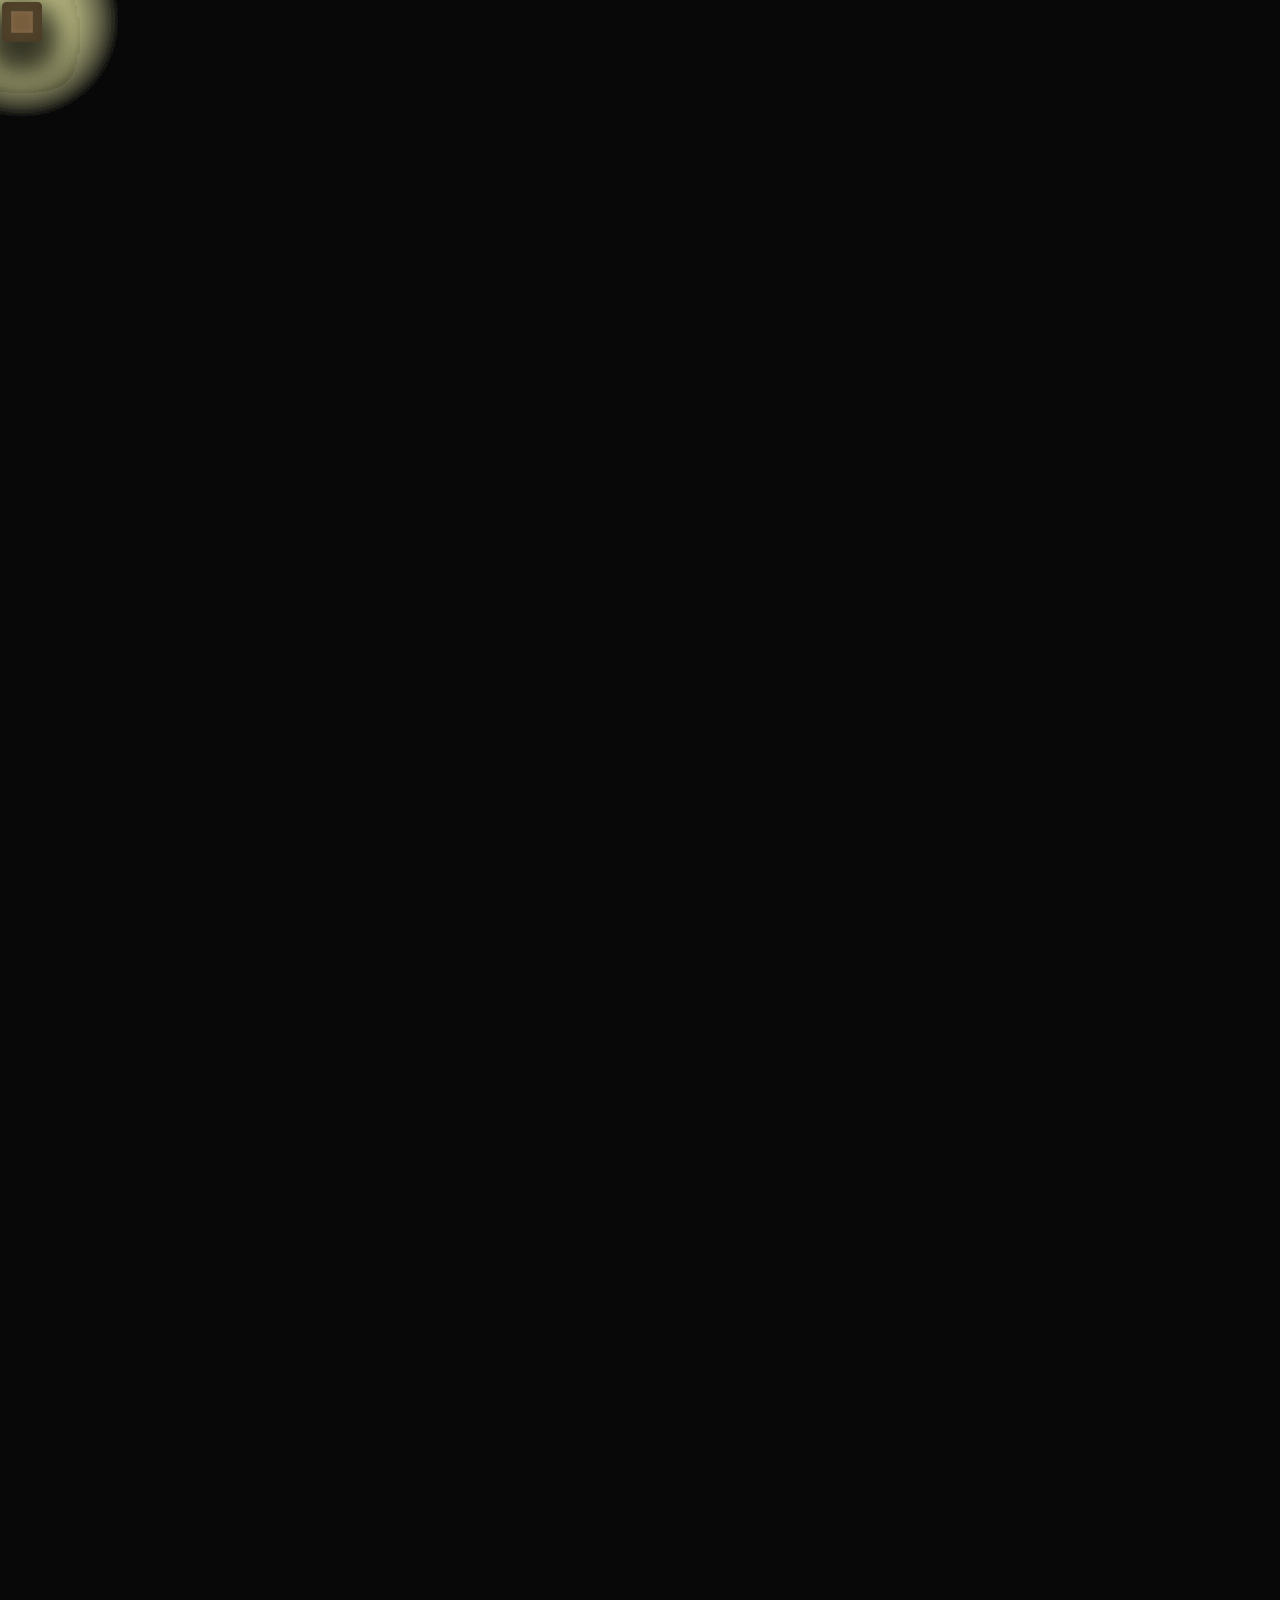
==== event/index.html @ 6b0bb9aa "loc-15062026" ====
<!DOCTYPE html>
<html lang="vi">
<head>
    <meta charset="UTF-8">
    <meta name="viewport" content="width=device-width, initial-scale=1.0">
    <title>Các sự kiện
    </title>
    <link rel="stylesheet" href="style.css">
</head>
<body>
<div class="bg-layer bg1"></div>
<div class="bg-layer bg2"></div>
<div class="bg-layer bg3"></div>

<div class="gallery"></div>

<div class="overlay">

    <button class="close-btn"><img src="../img/funcbut/back_bl.png" alt="back"></button>

    <div class="viewer-frame">
        <img id="viewerImage">
    </div>

    <div class="info-box">
        <h2 id="viewerTitle"></h2>
        <div id="viewerDate"></div>
        <p id="viewerInfo"></p>
    </div>

</div>

<script src="script.js"></script>

</body>
</html>
---- event/style.css ----
*{
    margin:0;
    padding:0;
    box-sizing:border-box;
}

html,
body{
    width:100%;
    height:100%;
    overflow-x:hidden;
}

body{
    background:#080808;
    font-family:Arial,sans-serif;
    color:white;
}

/* =========================
   GALLERY
========================= */

.gallery{
    position:fixed;

    left:0;
    top:0;

    width:100%;
    height:100vh;

    pointer-events:none;
}

.frame{

    position:absolute;

    pointer-events:auto;

    background:rgb(102, 71, 44);

    padding:12px;

    border:10px solid #3a2919;
    border-radius: 5px;

    box-shadow:
        0 15px 35px rgba(0,0,0,.65),
        inset 0 0 8px rgba(255,255,255,.12);

    cursor:pointer;

    transition:
        transform .3s ease,
        box-shadow .3s ease;
}

.frame:hover{

    transform:
        translateY(-8px)
        scale(1.05);

    box-shadow:
        0 25px 50px rgba(0,0,0,.8);
}

.frame img{

    width:100%;
    height:100%;

    display:block;

    object-fit:cover;
}

/* spotlight */

.frame::before{

    content:"";

    position:absolute;

    width:220px;
    height:220px;

    left:50%;
    top:-100px;

    transform:translateX(-50%);

    background:
        radial-gradient(
            rgba(255,255,180,.13),
            transparent 70%
        );

    pointer-events:none;
}

.overlay{

    position:fixed;
    inset:0;

    background:rgba(0,0,0,.88);

    display:flex;
    justify-content:center;
    align-items:center;

    opacity:0;
    pointer-events:none;

    transition:.25s;

    z-index:9999;
}

.overlay.active{

    opacity:1;
    pointer-events:auto;
}

.viewer-frame{

    background:#362617;

    padding:18px;

    border:12px solid #24190f;

    box-shadow:
        0 0 60px rgba(0,0,0,.9);
}

.viewer-frame img{

    display:block;

    max-width:75vw;
    max-height:80vh;
}

/* close */

.close-btn{

    position:absolute;

    top:25px;
    right:25px;

    width:52px;
    height:52px;

    border:none;

    border-radius:50%;

    font-size:24px;

    cursor:pointer;
}

/* info */

.info-box{

    position:absolute;

    right:30px;
    bottom:30px;

    width:320px;

    padding:20px;

    background:rgba(20,20,20,.95);

    border-left:4px solid gold;
}

#viewerDate{

    margin:10px 0;

    color:#bbb;
}

.bg-layer{

    position:fixed;

    inset:0;

    background-size:cover;
    background-position:center;

    filter:blur(5px);

    transform:scale(1.1);

    transition:
        opacity .8s linear;

    pointer-events:none;

    z-index:-10;

    opacity:0;
}

.bg1{
    background-image:url("../img/fotoexhi/bg1.png");
    opacity:1;
}

.bg2{
    background-image:url("../img/fotoexhi/bg2.png");
}

.bg3{
    background-image:url("../img/fotoexhi/bg3.png");
}

.breakpoint{

    position:absolute;

    top:0;

    width:250px;
    height:100vh;

    pointer-events:none;
}

.breakpoint-line{

    position:absolute;

    left:50%;

    width:4px;
    height:100%;

    transform:translateX(-50%);

    background:
    linear-gradient(
        transparent,
        rgba(255,255,255,.85),
        transparent
    );
}

.breakpoint-label{

    position:absolute;

    left:50%;
    top:50%;

    transform:
        translate(-50%,-50%)
        rotate(-90deg);

    font-size:58px;

    font-weight:700;

    letter-spacing:8px;

    color:white;

    text-shadow:
        0 0 20px rgba(255,255,255,.5);
}
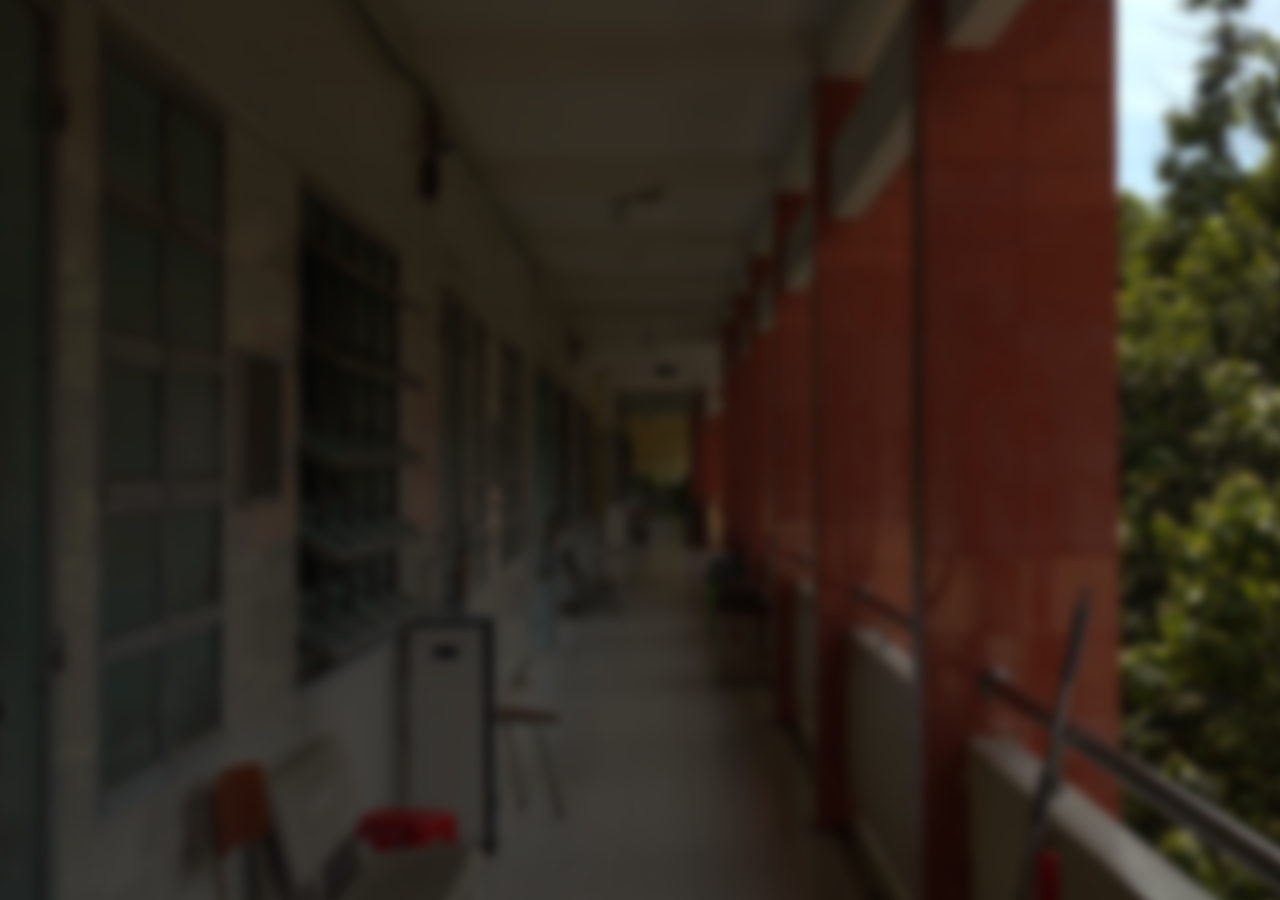
==== commit 45d8ca15: "loc-16062026" ====
--- a/event/index.html
+++ b/event/index.html
@@ -8,9 +8,11 @@
     <link rel="stylesheet" href="style.css">
 </head>
 <body>
+
 <div class="bg-layer bg1"></div>
 <div class="bg-layer bg2"></div>
 <div class="bg-layer bg3"></div>
+<div class="bg-layer bg4"></div>
 
 <div class="gallery"></div>
 
--- a/event/style.css
+++ b/event/style.css
@@ -17,13 +17,10 @@
     color:white;
 }
 
-/* =========================
-   GALLERY
-========================= */
 
 .gallery{
     position:fixed;
-
+    z-index: 10;
     left:0;
     top:0;
 
@@ -38,12 +35,12 @@
     position:absolute;
 
     pointer-events:auto;
-
-    background:rgb(102, 71, 44);
+    
+    background:#362617ec;
 
     padding:12px;
 
-    border:10px solid #3a2919;
+    border:12px solid #16130fb2;
     border-radius: 5px;
 
     box-shadow:
@@ -129,11 +126,13 @@
 
 .viewer-frame{
 
-    background:#362617;
+
+    
+    background:#362617ec;
 
     padding:18px;
 
-    border:12px solid #24190f;
+    border:12px solid #16130fb2;
 
     box-shadow:
         0 0 60px rgba(0,0,0,.9);
@@ -211,7 +210,7 @@
 
     pointer-events:none;
 
-    z-index:-10;
+    z-index:0;
 
     opacity:0;
 }
@@ -228,6 +227,11 @@
 .bg3{
     background-image:url("../img/fotoexhi/bg3.png");
 }
+
+.bg4{
+    background-image:url("../img/fotoexhi/bg4.png");
+}
+
 
 .breakpoint{
 
@@ -281,4 +285,42 @@
 
     text-shadow:
         0 0 20px rgba(255,255,255,.5);
+}
+
+#loadingScreen{
+    position:fixed;
+    inset:0;
+    background:#000;
+    display:flex;
+    justify-content:center;
+    align-items:center;
+    z-index:99999;
+}
+
+.spinner{
+    width:120px;
+    animation:spin 1s linear infinite;
+}
+
+@keyframes spin{
+    from{ transform:rotate(0deg); }
+    to{ transform:rotate(-360deg); }
+}
+
+
+#loadingScreen.hide{
+    opacity:0;
+    pointer-events:none;
+}
+/* .gallery-wrapper{
+    opacity:0;
+    transform:translateY(20px);
+    transition:
+        opacity 1s ease,
+        transform 1s ease;
+} */
+
+.gallery-wrapper.show{
+    opacity:1;
+    transform:translateY(0);
 }
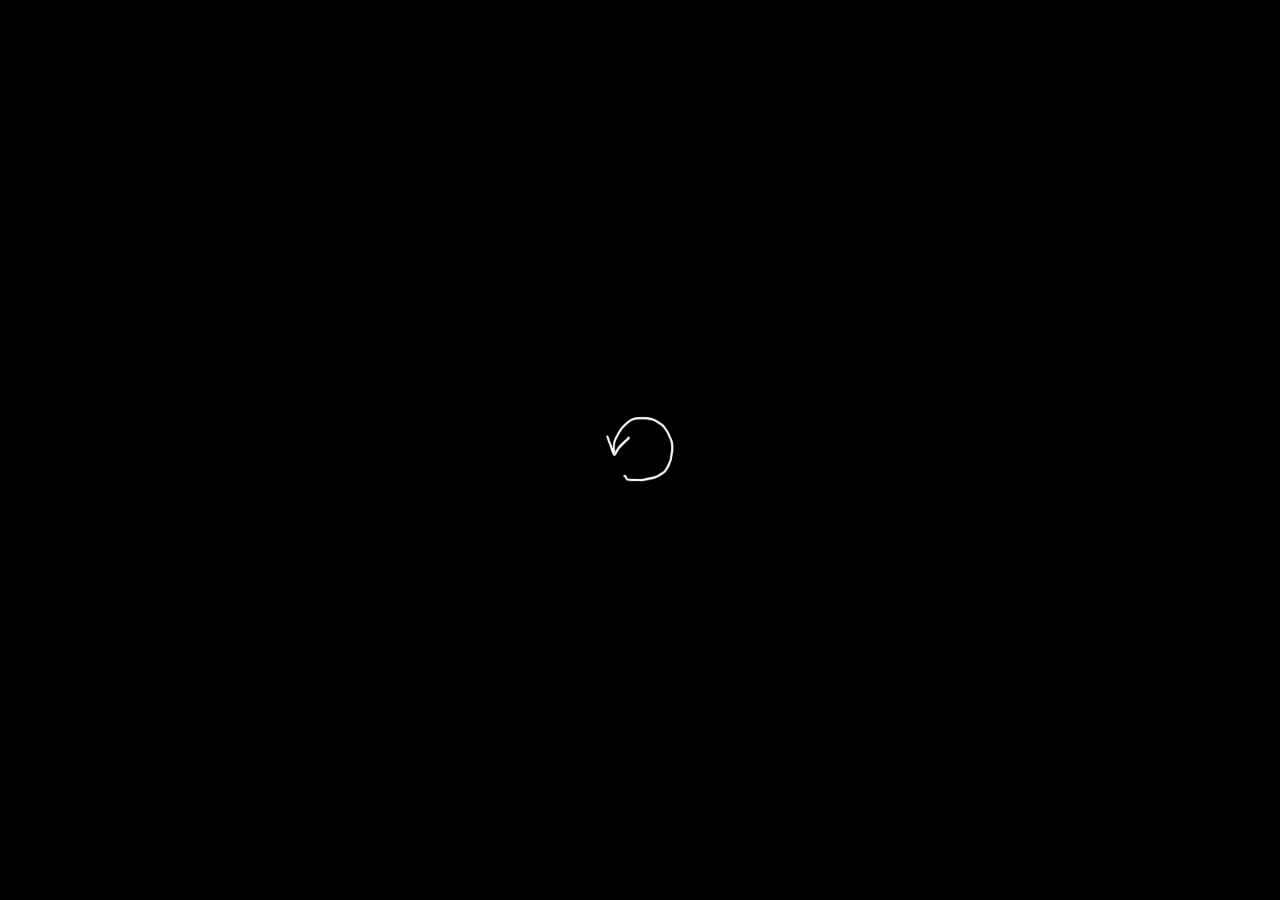
==== commit ab22900e: "loc-16062026-2" ====
--- a/event/index.html
+++ b/event/index.html
@@ -8,7 +8,7 @@
     <link rel="stylesheet" href="style.css">
 </head>
 <body>
-
+<div id="loadingScreen"> <img src="../img/funcbut/loading.png" class="spinner"> </div>
 <div class="bg-layer bg1"></div>
 <div class="bg-layer bg2"></div>
 <div class="bg-layer bg3"></div>
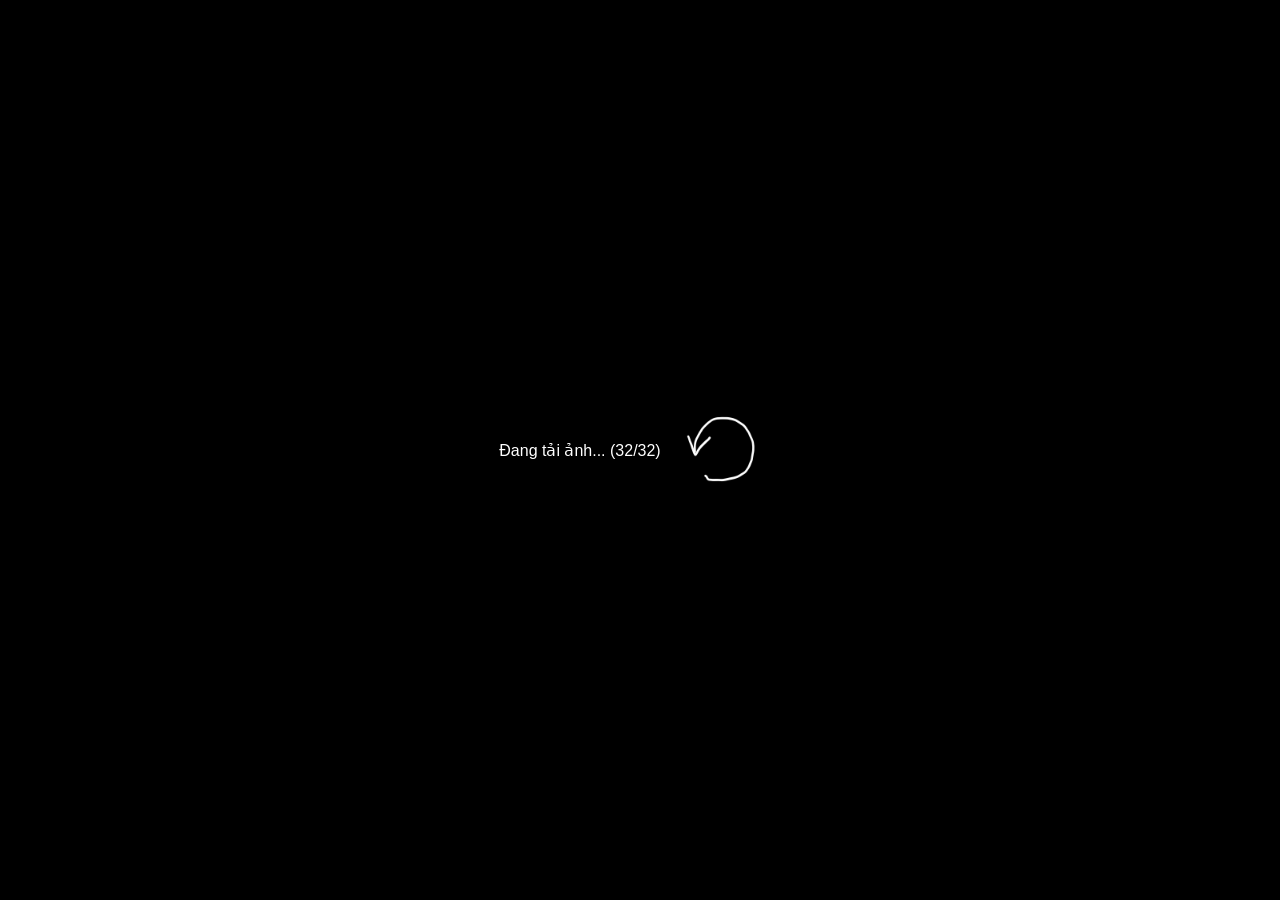
==== commit 0902f7e5: "loc-16062026-3" ====
--- a/event/index.html
+++ b/event/index.html
@@ -7,8 +7,13 @@
     </title>
     <link rel="stylesheet" href="style.css">
 </head>
-<body>
-<div id="loadingScreen"> <img src="../img/funcbut/loading.png" class="spinner"> </div>
+<body>=
+<div id="loadingScreen">
+    <div class="loading-text">
+        Đang tải ảnh... (0/30)
+    </div> 
+    <img src="../img/funcbut/loading.png" class="spinner"> 
+</div>
 <div class="bg-layer bg1"></div>
 <div class="bg-layer bg2"></div>
 <div class="bg-layer bg3"></div>
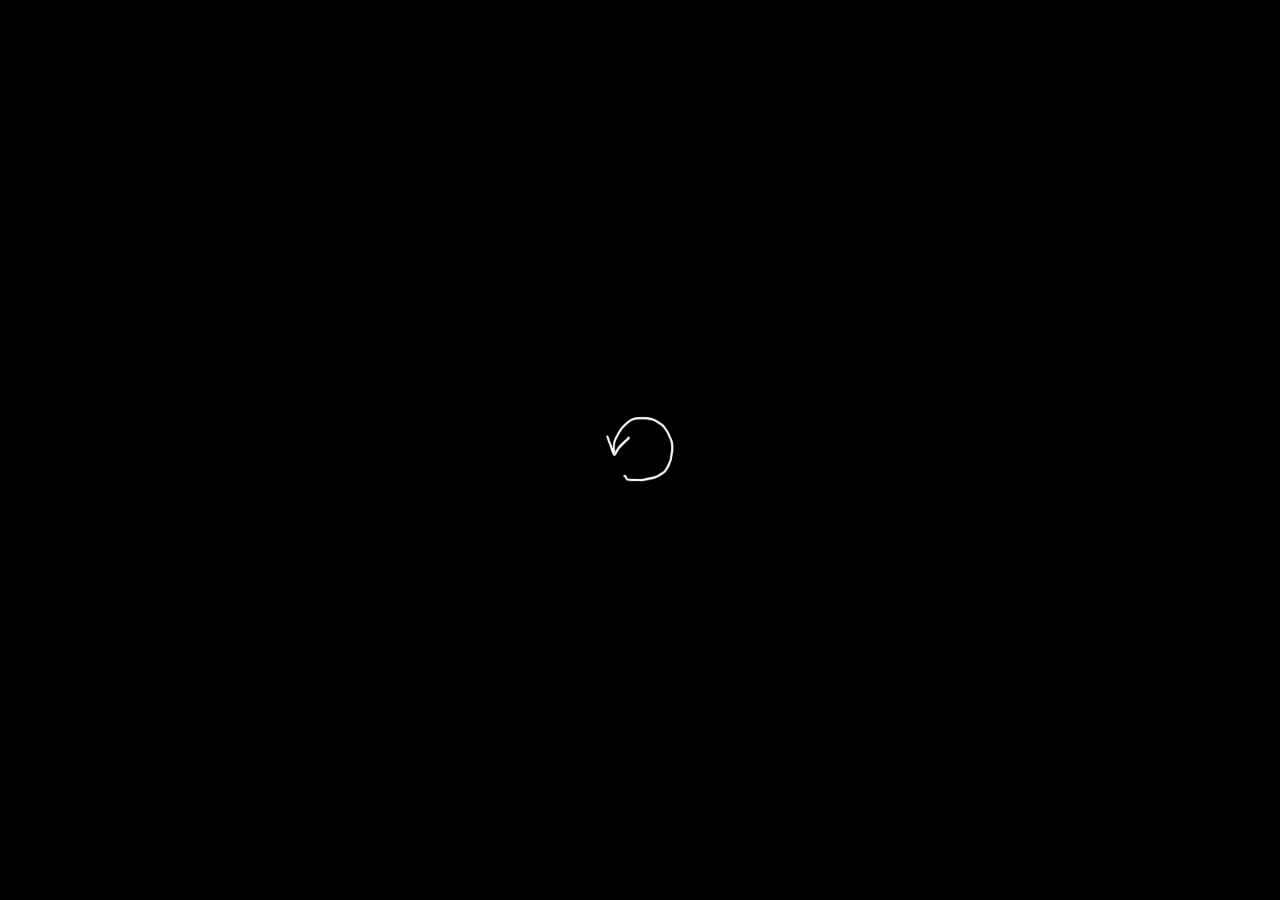
==== commit 3f35ec46: "loc-21062026" ====
--- a/event/index.html
+++ b/event/index.html
@@ -9,9 +9,9 @@
 </head>
 <body>=
 <div id="loadingScreen">
-    <div class="loading-text">
+    <!-- <div class="loading-text">
         Đang tải ảnh... (0/30)
-    </div> 
+    </div>  -->
     <img src="../img/funcbut/loading.png" class="spinner"> 
 </div>
 <div class="bg-layer bg1"></div>
--- a/event/style.css
+++ b/event/style.css
@@ -23,195 +23,128 @@
     z-index: 10;
     left:0;
     top:0;
-
     width:100%;
     height:100vh;
-
     pointer-events:none;
 }
 
 .frame{
-
-    position:absolute;
-
+    position:absolute;
     pointer-events:auto;
-    
     background:#362617ec;
-
     padding:12px;
-
     border:12px solid #16130fb2;
     border-radius: 5px;
-
     box-shadow:
         0 15px 35px rgba(0,0,0,.65),
         inset 0 0 8px rgba(255,255,255,.12);
-
     cursor:pointer;
-
     transition:
         transform .3s ease,
         box-shadow .3s ease;
 }
 
 .frame:hover{
-
     transform:
         translateY(-8px)
         scale(1.05);
-
     box-shadow:
         0 25px 50px rgba(0,0,0,.8);
 }
 
 .frame img{
-
     width:100%;
     height:100%;
-
     display:block;
-
     object-fit:cover;
 }
 
-/* spotlight */
-
 .frame::before{
-
     content:"";
-
-    position:absolute;
-
+    position:absolute;
     width:220px;
     height:220px;
-
     left:50%;
     top:-100px;
-
     transform:translateX(-50%);
-
     background:
         radial-gradient(
             rgba(255,255,180,.13),
             transparent 70%
         );
-
     pointer-events:none;
 }
 
 .overlay{
-
     position:fixed;
     inset:0;
-
     background:rgba(0,0,0,.88);
-
     display:flex;
     justify-content:center;
     align-items:center;
-
     opacity:0;
     pointer-events:none;
-
     transition:.25s;
-
     z-index:9999;
 }
 
 .overlay.active{
-
     opacity:1;
     pointer-events:auto;
 }
 
 .viewer-frame{
-
-
-    
     background:#362617ec;
-
     padding:18px;
-
     border:12px solid #16130fb2;
-
     box-shadow:
         0 0 60px rgba(0,0,0,.9);
 }
 
 .viewer-frame img{
-
     display:block;
-
     max-width:75vw;
     max-height:80vh;
 }
 
-/* close */
-
 .close-btn{
-
-    position:absolute;
-
+    position:absolute;
     top:25px;
     right:25px;
-
     width:52px;
     height:52px;
-
     border:none;
-
     border-radius:50%;
-
     font-size:24px;
-
     cursor:pointer;
 }
 
-/* info */
-
 .info-box{
-
-    position:absolute;
-
+    position:absolute;
     right:30px;
     bottom:30px;
-
     width:320px;
-
     padding:20px;
-
     background:rgba(20,20,20,.95);
-
     border-left:4px solid gold;
 }
 
 #viewerDate{
-
     margin:10px 0;
-
     color:#bbb;
 }
 
 .bg-layer{
-
-    position:fixed;
-
+    position:fixed;
     inset:0;
-
     background-size:cover;
     background-position:center;
-
     filter:blur(5px);
-
     transform:scale(1.1);
-
     transition:
         opacity .8s linear;
-
-    pointer-events:none;
-
+    pointer-events:none;
     z-index:0;
-
     opacity:0;
 }
 
@@ -234,28 +167,19 @@
 
 
 .breakpoint{
-
-    position:absolute;
-
+    position:absolute;
     top:0;
-
     width:250px;
     height:100vh;
-
     pointer-events:none;
 }
 
 .breakpoint-line{
-
-    position:absolute;
-
+    position:absolute;
     left:50%;
-
     width:4px;
     height:100%;
-
     transform:translateX(-50%);
-
     background:
     linear-gradient(
         transparent,
@@ -265,24 +189,16 @@
 }
 
 .breakpoint-label{
-
-    position:absolute;
-
+    position:absolute;
     left:50%;
     top:50%;
-
     transform:
         translate(-50%,-50%)
         rotate(-90deg);
-
     font-size:58px;
-
     font-weight:700;
-
     letter-spacing:8px;
-
     color:white;
-
     text-shadow:
         0 0 20px rgba(255,255,255,.5);
 }
@@ -307,18 +223,11 @@
     to{ transform:rotate(-360deg); }
 }
 
-
 #loadingScreen.hide{
     opacity:0;
     pointer-events:none;
 }
-/* .gallery-wrapper{
-    opacity:0;
-    transform:translateY(20px);
-    transition:
-        opacity 1s ease,
-        transform 1s ease;
-} */
+
 
 .gallery-wrapper.show{
     opacity:1;
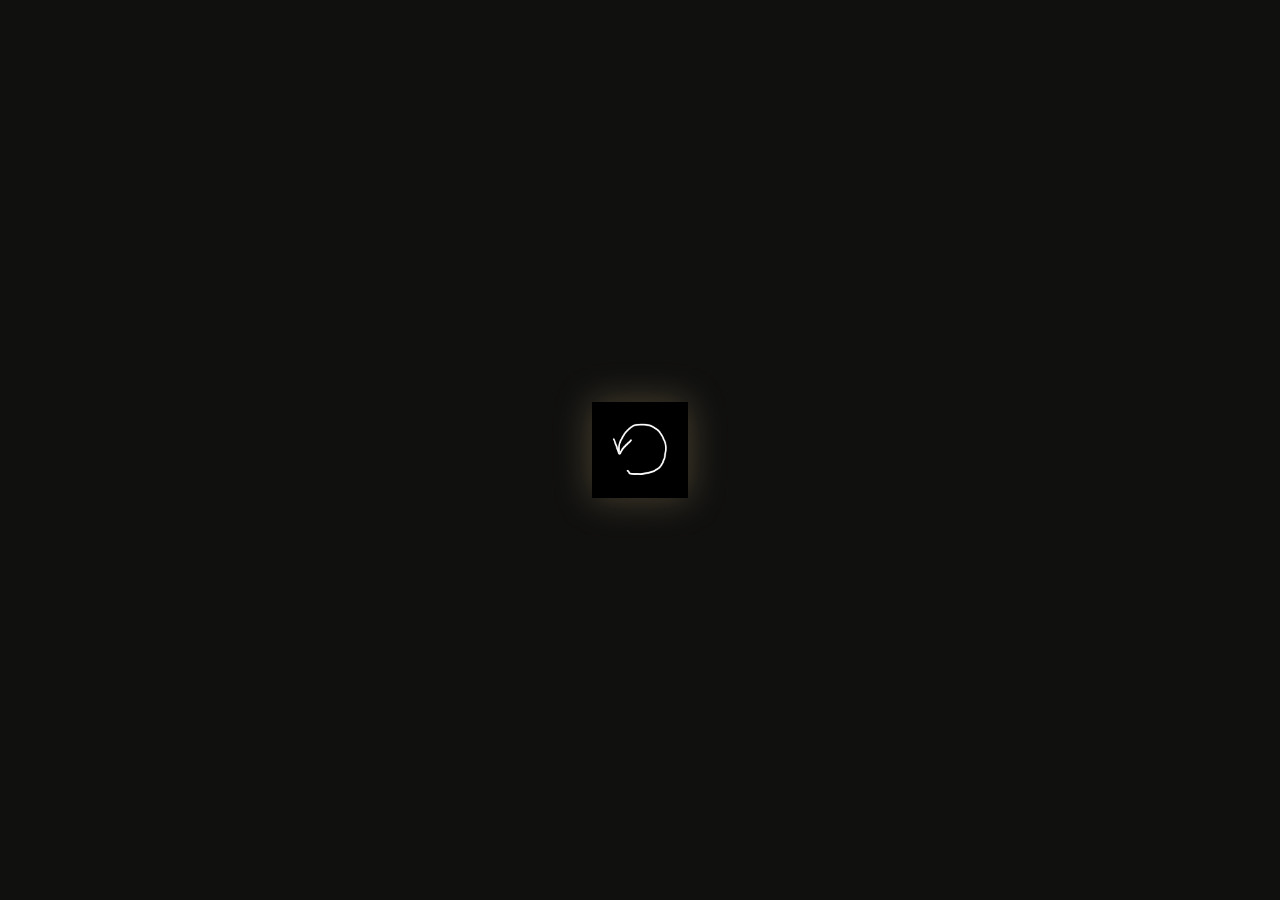
==== commit eedb4a7d: "massive" ====
--- a/event/index.html
+++ b/event/index.html
@@ -7,7 +7,7 @@
     </title>
     <link rel="stylesheet" href="style.css">
 </head>
-<body>=
+<body>
 <div id="loadingScreen">
     <!-- <div class="loading-text">
         Đang tải ảnh... (0/30)
@@ -23,10 +23,10 @@
 
 <div class="overlay">
 
-    <button class="close-btn"><img src="../img/funcbut/back_bl.png" alt="back"></button>
+    <button class="close-btn" aria-label="Đóng ảnh"><img src="../img/funcbut/back_bl.png" alt=""></button>
 
     <div class="viewer-frame">
-        <img id="viewerImage">
+        <img id="viewerImage" alt="">
     </div>
 
     <div class="info-box">
--- a/event/style.css
+++ b/event/style.css
@@ -1,235 +1,326 @@
-*{
-    margin:0;
-    padding:0;
-    box-sizing:border-box;
+* {
+    box-sizing: border-box;
+    margin: 0;
+    padding: 0;
 }
 
 html,
-body{
-    width:100%;
-    height:100%;
-    overflow-x:hidden;
-}
-
-body{
-    background:#080808;
-    font-family:Arial,sans-serif;
-    color:white;
-}
-
-
-.gallery{
-    position:fixed;
+body {
+    width: 100%;
+    min-height: 100%;
+    overflow-x: hidden;
+}
+
+body {
+    background: #10100f;
+    color: #f7f2e9;
+    font-family: "Segoe UI", Arial, sans-serif;
+}
+
+body::before {
+    position: fixed;
+    z-index: 1;
+    inset: 0;
+    background:
+        linear-gradient(90deg, rgba(10, 10, 9, .42), transparent 35%, transparent 65%, rgba(10, 10, 9, .42)),
+        linear-gradient(0deg, rgba(10, 10, 9, .5), transparent 28%, transparent 72%, rgba(10, 10, 9, .28));
+    content: "";
+    pointer-events: none;
+}
+
+.bg-layer {
+    position: fixed;
+    z-index: 0;
+    inset: 0;
+    background-position: center;
+    background-size: cover;
+    filter: blur(7px) brightness(.42) saturate(.78);
+    opacity: 0;
+    pointer-events: none;
+    transform: scale(1.08);
+    transition: opacity .8s ease;
+}
+
+.bg1 {
+    background-image: url("../img/fotoexhi/bg1.png");
+    opacity: 1;
+}
+
+.bg2 {
+    background-image: url("../img/fotoexhi/bg2.png");
+}
+
+.bg3 {
+    background-image: url("../img/fotoexhi/bg3.png");
+}
+
+.bg4 {
+    background-image: url("../img/fotoexhi/bg4.png");
+}
+
+.gallery {
+    position: fixed;
     z-index: 10;
-    left:0;
-    top:0;
-    width:100%;
-    height:100vh;
-    pointer-events:none;
-}
-
-.frame{
-    position:absolute;
-    pointer-events:auto;
-    background:#362617ec;
-    padding:12px;
-    border:12px solid #16130fb2;
-    border-radius: 5px;
+    top: 0;
+    left: 0;
+    width: 100%;
+    height: 100vh;
+    pointer-events: none;
+    will-change: transform;
+}
+
+.frame {
+    position: absolute;
+    padding: 9px;
+    border: 1px solid rgba(255, 255, 255, .46);
+    border-radius: 7px;
+    background: linear-gradient(145deg, #fffdf7, #e8dfd0);
     box-shadow:
-        0 15px 35px rgba(0,0,0,.65),
-        inset 0 0 8px rgba(255,255,255,.12);
-    cursor:pointer;
-    transition:
-        transform .3s ease,
-        box-shadow .3s ease;
-}
-
-.frame:hover{
-    transform:
-        translateY(-8px)
-        scale(1.05);
+        0 18px 48px rgba(0, 0, 0, .48),
+        0 3px 10px rgba(0, 0, 0, .3),
+        inset 0 0 0 1px rgba(255, 255, 255, .8);
+    cursor: pointer;
+    pointer-events: auto;
+    transition: transform .3s ease, box-shadow .3s ease;
+}
+
+.frame:hover {
+    z-index: 2;
     box-shadow:
-        0 25px 50px rgba(0,0,0,.8);
-}
-
-.frame img{
-    width:100%;
-    height:100%;
-    display:block;
-    object-fit:cover;
-}
-
-.frame::before{
-    content:"";
-    position:absolute;
-    width:220px;
-    height:220px;
-    left:50%;
-    top:-100px;
-    transform:translateX(-50%);
-    background:
-        radial-gradient(
-            rgba(255,255,180,.13),
-            transparent 70%
-        );
-    pointer-events:none;
-}
-
-.overlay{
-    position:fixed;
-    inset:0;
-    background:rgba(0,0,0,.88);
-    display:flex;
-    justify-content:center;
-    align-items:center;
-    opacity:0;
-    pointer-events:none;
-    transition:.25s;
-    z-index:9999;
-}
-
-.overlay.active{
-    opacity:1;
-    pointer-events:auto;
-}
-
-.viewer-frame{
-    background:#362617ec;
-    padding:18px;
-    border:12px solid #16130fb2;
-    box-shadow:
-        0 0 60px rgba(0,0,0,.9);
-}
-
-.viewer-frame img{
-    display:block;
-    max-width:75vw;
-    max-height:80vh;
-}
-
-.close-btn{
-    position:absolute;
-    top:25px;
-    right:25px;
-    width:52px;
-    height:52px;
-    border:none;
-    border-radius:50%;
-    font-size:24px;
-    cursor:pointer;
-}
-
-.info-box{
-    position:absolute;
-    right:30px;
-    bottom:30px;
-    width:320px;
-    padding:20px;
-    background:rgba(20,20,20,.95);
-    border-left:4px solid gold;
-}
-
-#viewerDate{
-    margin:10px 0;
-    color:#bbb;
-}
-
-.bg-layer{
-    position:fixed;
-    inset:0;
-    background-size:cover;
-    background-position:center;
-    filter:blur(5px);
-    transform:scale(1.1);
-    transition:
-        opacity .8s linear;
-    pointer-events:none;
-    z-index:0;
-    opacity:0;
-}
-
-.bg1{
-    background-image:url("../img/fotoexhi/bg1.png");
-    opacity:1;
-}
-
-.bg2{
-    background-image:url("../img/fotoexhi/bg2.png");
-}
-
-.bg3{
-    background-image:url("../img/fotoexhi/bg3.png");
-}
-
-.bg4{
-    background-image:url("../img/fotoexhi/bg4.png");
-}
-
-
-.breakpoint{
-    position:absolute;
-    top:0;
-    width:250px;
-    height:100vh;
-    pointer-events:none;
-}
-
-.breakpoint-line{
-    position:absolute;
-    left:50%;
-    width:4px;
-    height:100%;
-    transform:translateX(-50%);
-    background:
-    linear-gradient(
-        transparent,
-        rgba(255,255,255,.85),
-        transparent
-    );
-}
-
-.breakpoint-label{
-    position:absolute;
-    left:50%;
-    top:50%;
-    transform:
-        translate(-50%,-50%)
-        rotate(-90deg);
-    font-size:58px;
-    font-weight:700;
-    letter-spacing:8px;
-    color:white;
-    text-shadow:
-        0 0 20px rgba(255,255,255,.5);
-}
-
-#loadingScreen{
-    position:fixed;
-    inset:0;
-    background:#000;
-    display:flex;
-    justify-content:center;
-    align-items:center;
-    z-index:99999;
-}
-
-.spinner{
-    width:120px;
-    animation:spin 1s linear infinite;
-}
-
-@keyframes spin{
-    from{ transform:rotate(0deg); }
-    to{ transform:rotate(-360deg); }
-}
-
-#loadingScreen.hide{
-    opacity:0;
-    pointer-events:none;
-}
-
-
-.gallery-wrapper.show{
-    opacity:1;
-    transform:translateY(0);
-}+        0 28px 60px rgba(0, 0, 0, .58),
+        0 0 0 1px rgba(223, 190, 130, .72);
+    transform: translateY(-8px);
+}
+
+.frame img {
+    display: block;
+    width: 100%;
+    height: 100%;
+    border-radius: 2px;
+    object-fit: cover;
+}
+
+.frame::before {
+    position: absolute;
+    top: -110px;
+    left: 50%;
+    width: 240px;
+    height: 240px;
+    background: radial-gradient(rgba(255, 231, 183, .16), transparent 70%);
+    content: "";
+    pointer-events: none;
+    transform: translateX(-50%);
+}
+
+.breakpoint {
+    position: absolute;
+    top: 0;
+    width: 250px;
+    height: 100vh;
+    pointer-events: none;
+}
+
+.breakpoint-line {
+    position: absolute;
+    left: 50%;
+    width: 1px;
+    height: 100%;
+    background: linear-gradient(transparent, rgba(255, 239, 209, .68), transparent);
+    transform: translateX(-50%);
+}
+
+.breakpoint-label {
+    position: absolute;
+    top: 50%;
+    left: 50%;
+    color: rgba(255, 248, 235, .92);
+    font-size: clamp(32px, 4vw, 52px);
+    font-weight: 650;
+    letter-spacing: .2em;
+    text-shadow: 0 3px 24px rgba(0, 0, 0, .65);
+    transform: translate(-50%, -50%) rotate(-90deg);
+    white-space: nowrap;
+}
+
+#loadingScreen {
+    position: fixed;
+    z-index: 99999;
+    inset: 0;
+    display: flex;
+    align-items: center;
+    justify-content: center;
+    background: #10100f;
+    opacity: 1;
+    transition: opacity .45s ease, visibility .45s ease;
+}
+
+.spinner {
+    width: 96px;
+    filter: drop-shadow(0 0 18px rgba(215, 184, 127, .3));
+    animation: spin 1s linear infinite;
+}
+
+#loadingScreen.hide {
+    visibility: hidden;
+    opacity: 0;
+    pointer-events: none;
+}
+
+.overlay {
+    position: fixed;
+    z-index: 9999;
+    inset: 0;
+    display: flex;
+    align-items: center;
+    justify-content: center;
+    background: rgba(8, 9, 10, .78);
+    opacity: 0;
+    pointer-events: none;
+    transition: opacity .25s ease, backdrop-filter .25s ease;
+    backdrop-filter: blur(0);
+}
+
+.overlay.active {
+    opacity: 1;
+    pointer-events: auto;
+    backdrop-filter: blur(10px);
+}
+
+.viewer-frame {
+    max-width: 88vw;
+    max-height: 84vh;
+    padding: 9px;
+    border: 1px solid rgba(255, 255, 255, .58);
+    border-radius: 9px;
+    background: linear-gradient(145deg, #fffdf7, #e8dfd0);
+    box-shadow: 0 28px 90px rgba(0, 0, 0, .65);
+    transition: transform .25s ease;
+}
+
+.overlay.active .viewer-frame {
+    transform: scale(1);
+}
+
+.viewer-frame img {
+    display: block;
+    max-width: calc(88vw - 20px);
+    max-height: calc(84vh - 20px);
+    border-radius: 3px;
+    object-fit: contain;
+}
+
+.close-btn {
+    position: absolute;
+    z-index: 1;
+    top: 24px;
+    right: 24px;
+    display: grid;
+    width: 48px;
+    height: 48px;
+    place-items: center;
+    border: 1px solid rgba(255, 255, 255, .3);
+    border-radius: 50%;
+    background: rgba(25, 25, 24, .72);
+    box-shadow: 0 8px 24px rgba(0, 0, 0, .25);
+    cursor: pointer;
+    transition: background .2s ease, transform .2s ease;
+    backdrop-filter: blur(12px);
+}
+
+.close-btn:hover {
+    background: rgba(45, 43, 38, .94);
+    transform: scale(1.06);
+}
+
+.close-btn img {
+    width: 23px;
+    height: 23px;
+    object-fit: contain;
+}
+
+.info-box {
+    position: absolute;
+    right: clamp(18px, 3vw, 38px);
+    bottom: clamp(18px, 3vw, 38px);
+    width: min(340px, calc(100vw - 36px));
+    padding: 22px 24px;
+    border: 1px solid rgba(255, 255, 255, .14);
+    border-left: 3px solid #d5b477;
+    border-radius: 4px 12px 12px 4px;
+    background: rgba(20, 21, 21, .86);
+    box-shadow: 0 16px 48px rgba(0, 0, 0, .35);
+    backdrop-filter: blur(18px);
+}
+
+.info-box h2 {
+    color: #fbf5e9;
+    font-size: clamp(18px, 2vw, 23px);
+    font-weight: 650;
+    line-height: 1.3;
+}
+
+#viewerDate {
+    margin: 9px 0 0;
+    color: #d6bd8b;
+    font-size: 13px;
+    letter-spacing: .08em;
+}
+
+#viewerInfo {
+    margin-top: 10px;
+    color: rgba(247, 242, 233, .76);
+    font-size: 14px;
+    line-height: 1.6;
+}
+
+@keyframes spin {
+    to {
+        transform: rotate(-360deg);
+    }
+}
+
+@media (max-width: 640px) {
+    .breakpoint {
+        width: 180px;
+    }
+
+    .breakpoint-label {
+        font-size: 30px;
+    }
+
+    .viewer-frame {
+        max-width: calc(100vw - 28px);
+        max-height: 72vh;
+    }
+
+    .viewer-frame img {
+        max-width: calc(100vw - 48px);
+        max-height: calc(72vh - 20px);
+    }
+
+    .close-btn {
+        top: 14px;
+        right: 14px;
+        width: 44px;
+        height: 44px;
+    }
+
+    .info-box {
+        right: 14px;
+        bottom: 14px;
+        left: 14px;
+        width: auto;
+        padding: 16px 18px;
+    }
+}
+
+@media (prefers-reduced-motion: reduce) {
+    *,
+    *::before,
+    *::after {
+        scroll-behavior: auto !important;
+        animation-duration: .01ms !important;
+        animation-iteration-count: 1 !important;
+        transition-duration: .01ms !important;
+    }
+}
